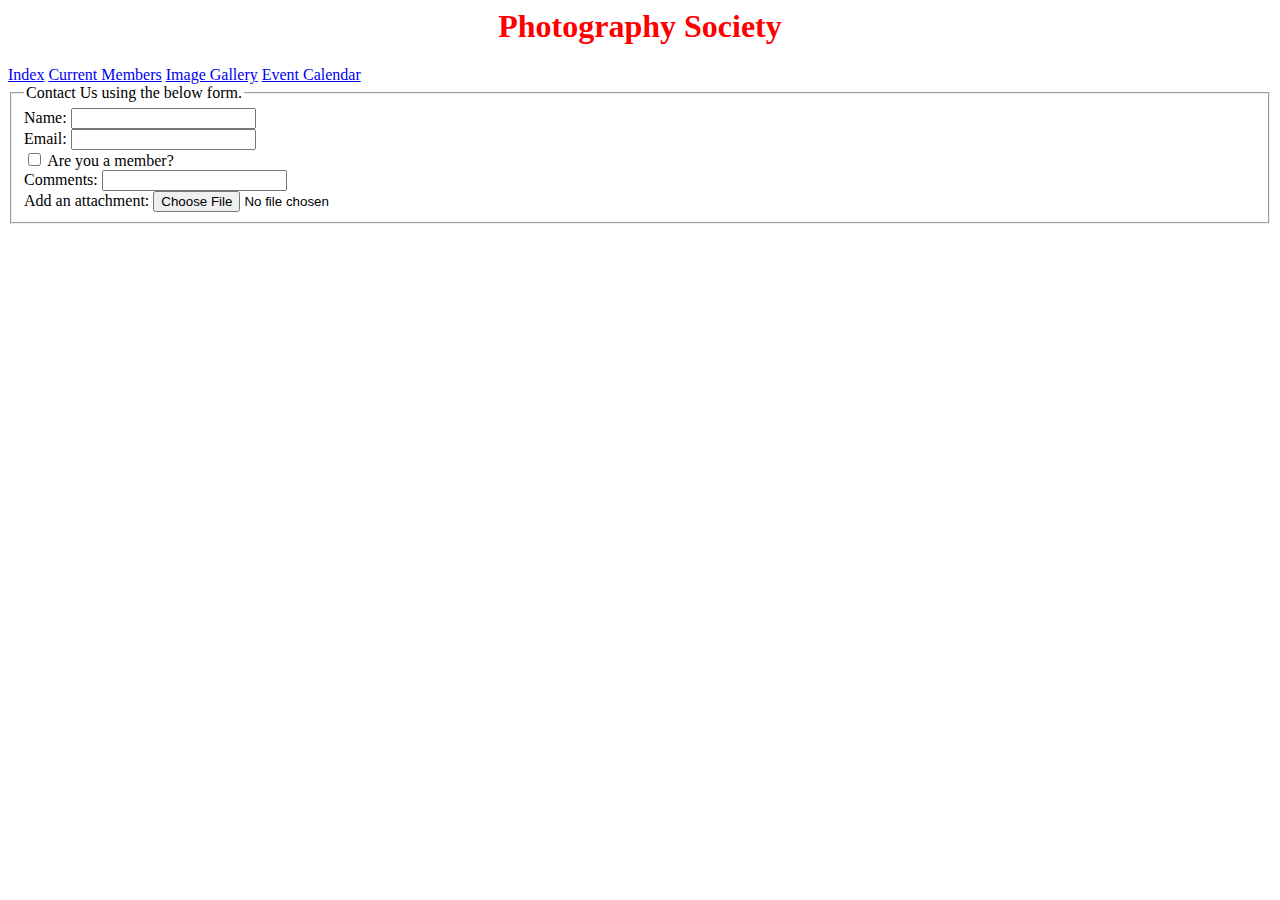
==== contact_us.html @ 77fa1ab7 "Update contact_us.html" ====
<html>
    <head>
        <title>Photography Society</title>
        <link rel='stylesheet' href='main.css'>
    </head>

    <body>
        <header> 
            <h1>Photography Society</h1>
        </header>

        <nav> 
           <a href="index.html">Index</a>
            <a href="current_members.html">Current Members</a>
            <a href="img_gallery.html">Image Gallery</a>
            <a href="event_calendar.html">Event Calendar</a>
        </nav>

        <main>
            <div>
                <form>
                    <fieldset>
                        <legend>Contact Us using the below form.</legend>

                        <label for="name">Name:</label>
                        <input type="text" name="name" value=""/> <br/>
                        <label for="email">Email:</label>
                        <input type="text" email="email" value=""/> <br/>
                        <input type="checkbox" id="membership" name="membership" value="Membershi">
                        <label for="membership"> Are you a member?</label><br>
                        <label for="comments">Comments:</label>
                        <input type="text" comments="comments" value=""/> <br/>
                        <label for="attachments">Add an attachment:</label>
                        <input type="file" id="attachments" name="attachments" accept="image/png, image/jpeg" />
                    </fieldset>
                </form>
            </div>    
        </main>

        <aside> </aside>
        
        <footer> </footer>
    </body>
</html>
---- main.css ----
h1 {
    color: red;
    text-align: center;
  }
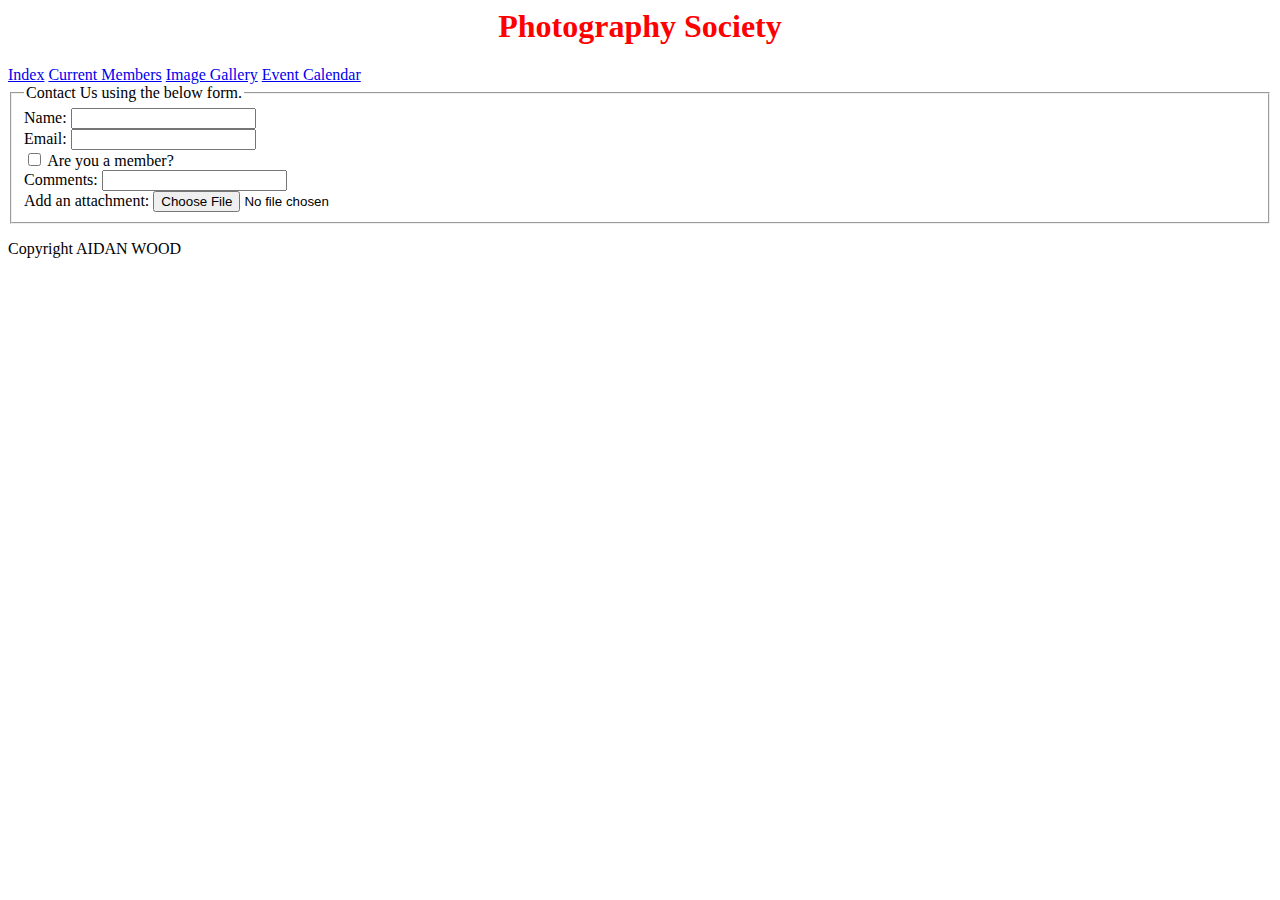
==== commit fa890dcb: "Update contact_us.html" ====
--- a/contact_us.html
+++ b/contact_us.html
@@ -39,6 +39,8 @@
 
         <aside> </aside>
         
-        <footer> </footer>
+        <footer>
+        <p>Copyright AIDAN WOOD</p>    
+        </footer>
     </body>
 </html>
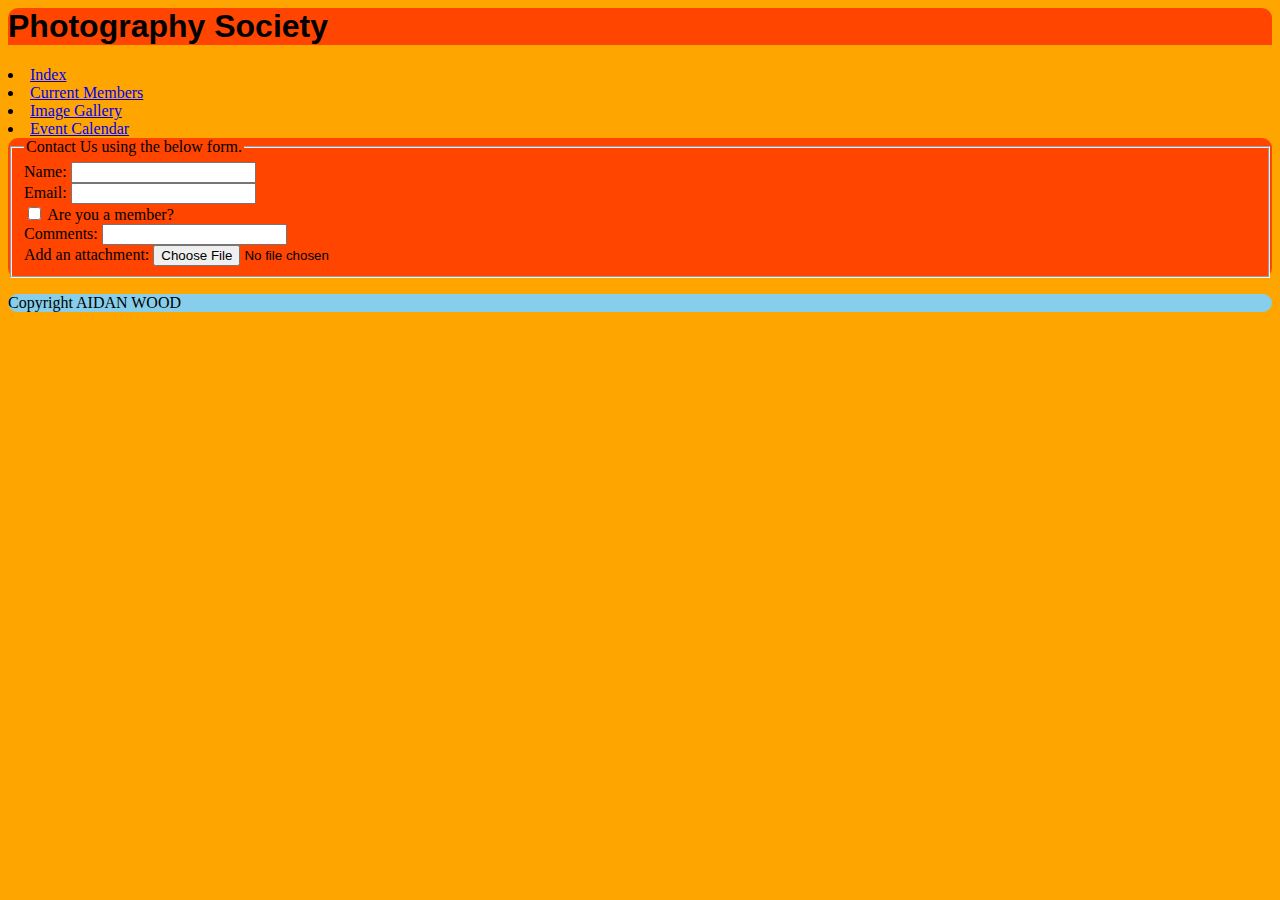
==== commit 0bcbb2ab: "Update contact_us.html" ====
--- a/contact_us.html
+++ b/contact_us.html
@@ -10,10 +10,10 @@
         </header>
 
         <nav> 
-           <a href="index.html">Index</a>
-            <a href="current_members.html">Current Members</a>
-            <a href="img_gallery.html">Image Gallery</a>
-            <a href="event_calendar.html">Event Calendar</a>
+           <li class=”active”><a href="index.html">Index</a>
+            <li class=”active”><a href="current_members.html">Current Members</a>
+            <li class=”active”><a href="img_gallery.html">Image Gallery</a>
+            <li class=”active”><a href="event_calendar.html">Event Calendar</a>
         </nav>
 
         <main>
--- a/main.css
+++ b/main.css
@@ -1,4 +1,49 @@
-h1 {
-    color: red;
-    text-align: center;
-  } +body{
+    background-color: orange;
+}
+header{
+    background-color: orangered;
+    border-top-left-radius: 10px;
+    border-top-right-radius: 10px;
+}
+h1{
+    font-family: Verdana, Geneva, Tahoma, sans-serif;
+    color: black;
+    font-size: xx-large;
+}
+h2{
+    font-family: Verdana, Geneva, Tahoma, sans-serif;
+    color: black;
+}
+h3{
+    font-family: Verdana, Geneva, Tahoma, sans-serif;
+    color: black;
+    font-size: larger;
+}
+h4{
+    font-family: Verdana, Geneva, Tahoma, sans-serif;
+    color: black;
+}
+h5{
+    font-family: Verdana, Geneva, Tahoma, sans-serif;
+    color: black;
+}
+h6{
+    font-family: Verdana, Geneva, Tahoma, sans-serif;
+    color: black;
+}
+p{
+    font-size:medium;
+}
+main{
+    background-color: orangered;
+    border-radius: 10px;
+}
+aside{
+    background-color: orangered;
+    border-radius: 10px;
+}
+footer{
+ background: skyblue;
+ border-radius: 10px;   
+}
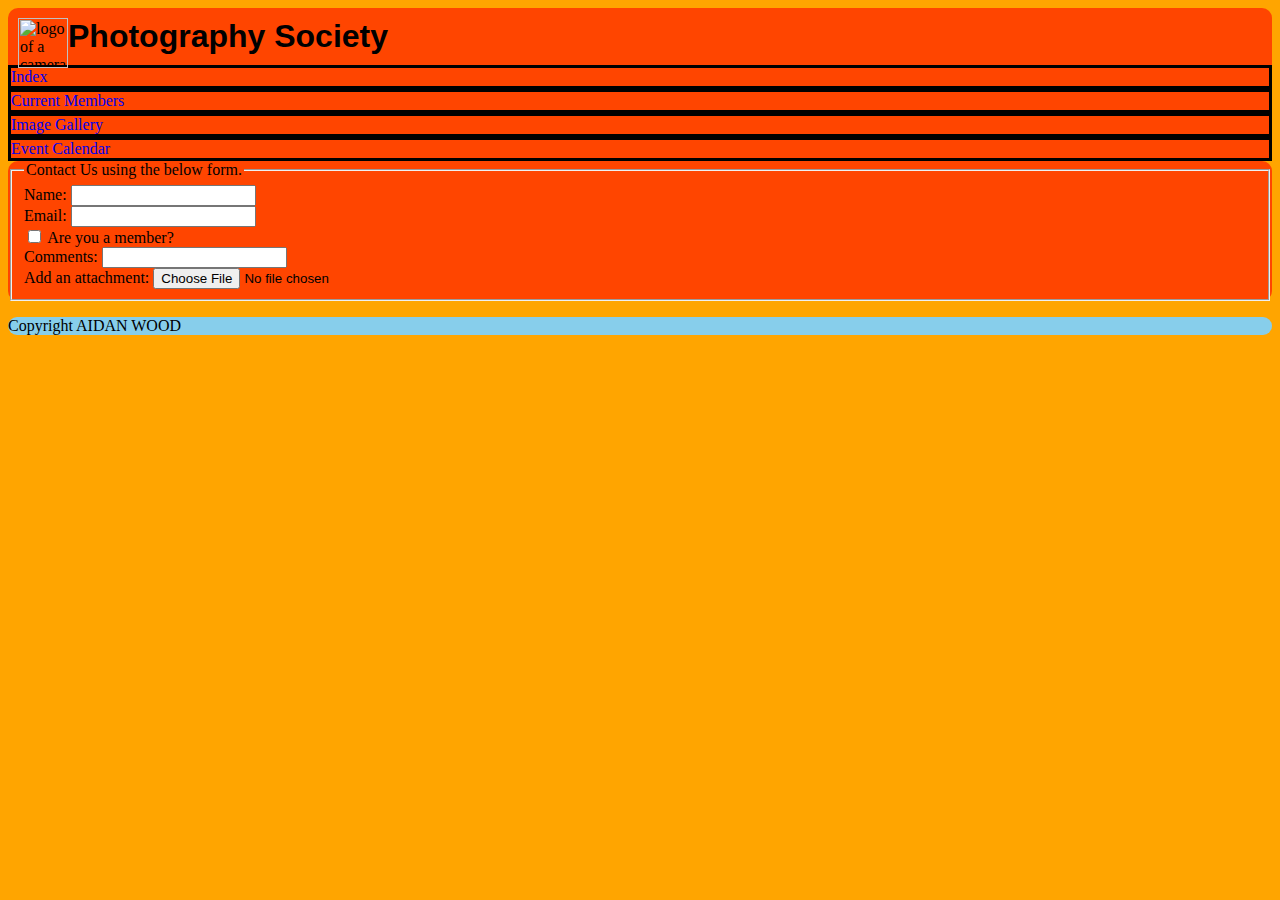
==== commit 20ff0716: "Update contact_us.html" ====
--- a/contact_us.html
+++ b/contact_us.html
@@ -7,6 +7,7 @@
     <body>
         <header> 
             <h1>Photography Society</h1>
+            <img src="logo.jpg" alt="logo of a camera"/>
         </header>
 
         <nav> 
--- a/main.css
+++ b/main.css
@@ -5,11 +5,18 @@
     background-color: orangered;
     border-top-left-radius: 10px;
     border-top-right-radius: 10px;
+    padding: 10px;
+}
+header img{
+    height: 50px;
+    width: 50px;
+    float: left;
 }
 h1{
     font-family: Verdana, Geneva, Tahoma, sans-serif;
     color: black;
     font-size: xx-large;
+    display: inline;
 }
 h2{
     font-family: Verdana, Geneva, Tahoma, sans-serif;
@@ -47,3 +54,37 @@
  background: skyblue;
  border-radius: 10px;   
 }
+nav li{
+border: 2px;
+border: solid;
+accent-color: black;
+background-color: orangered;
+list-style-type: none;
+}
+nav li a{
+    text-align: center;
+    text-decoration-color: white;
+    text-decoration: none;
+}
+nav li:hover{
+    background-color: red;
+}
+.active{
+    background-color: black;
+}
+table{
+    font-family: Verdana, Geneva, Tahoma, sans-serif;
+    border-collapse: collapse;
+}
+table th, table td{
+    border: 2px solid #f0f0f0;
+}
+Table tr:nth-child(even){
+    background-color: F2F2F2;
+}
+Table tr:hover{
+    background-color: orangered;
+}
+Table th{
+    background-color: orange;
+}
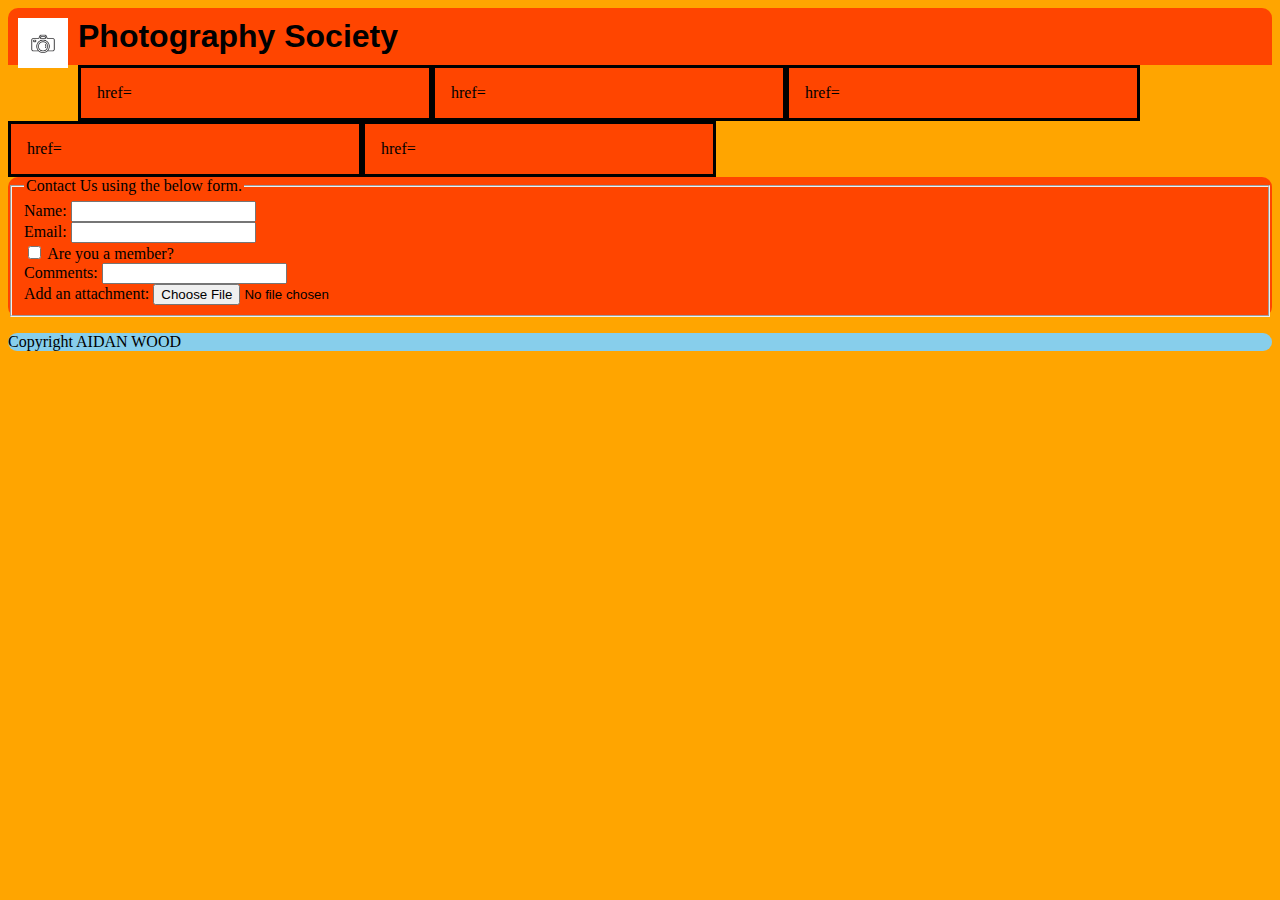
==== commit 81a9447b: "Update contact_us.html" ====
--- a/contact_us.html
+++ b/contact_us.html
@@ -11,10 +11,11 @@
         </header>
 
         <nav> 
-           <li class=”active”><a href="index.html">Index</a>
-            <li class=”active”><a href="current_members.html">Current Members</a>
-            <li class=”active”><a href="img_gallery.html">Image Gallery</a>
-            <li class=”active”><a href="event_calendar.html">Event Calendar</a>
+           <li class=”active”><a>href= <index class="html"></index></a>
+            <li class=”active”><a>href= <contact_us class="html"></contact_us></a>
+            <li class=”active”><a>href= <current_members class="html"></current_members></a>
+            <li class=”active”><a>href= <img_gallery class="html"></img_gallery></a>
+            <li class=”active”><a>href= <event_calendar class="html"></event_calendar></a>
         </nav>
 
         <main>
--- a/main.css
+++ b/main.css
@@ -11,6 +11,7 @@
     height: 50px;
     width: 50px;
     float: left;
+    margin-right: 10px;
 }
 h1{
     font-family: Verdana, Geneva, Tahoma, sans-serif;
@@ -54,12 +55,22 @@
  background: skyblue;
  border-radius: 10px;   
 }
+
+
+nav ul{
+    margin: 0;
+    padding: 0;
+    overflow: hidden;
+}
 nav li{
 border: 2px;
 border: solid;
 accent-color: black;
 background-color: orangered;
 list-style-type: none;
+display: inline-block; 
+width: 25%;
+padding: 16px;
 }
 nav li a{
     text-align: center;
@@ -67,11 +78,13 @@
     text-decoration: none;
 }
 nav li:hover{
-    background-color: red;
+    background-color: black;
 }
 .active{
     background-color: black;
 }
+
+
 table{
     font-family: Verdana, Geneva, Tahoma, sans-serif;
     border-collapse: collapse;
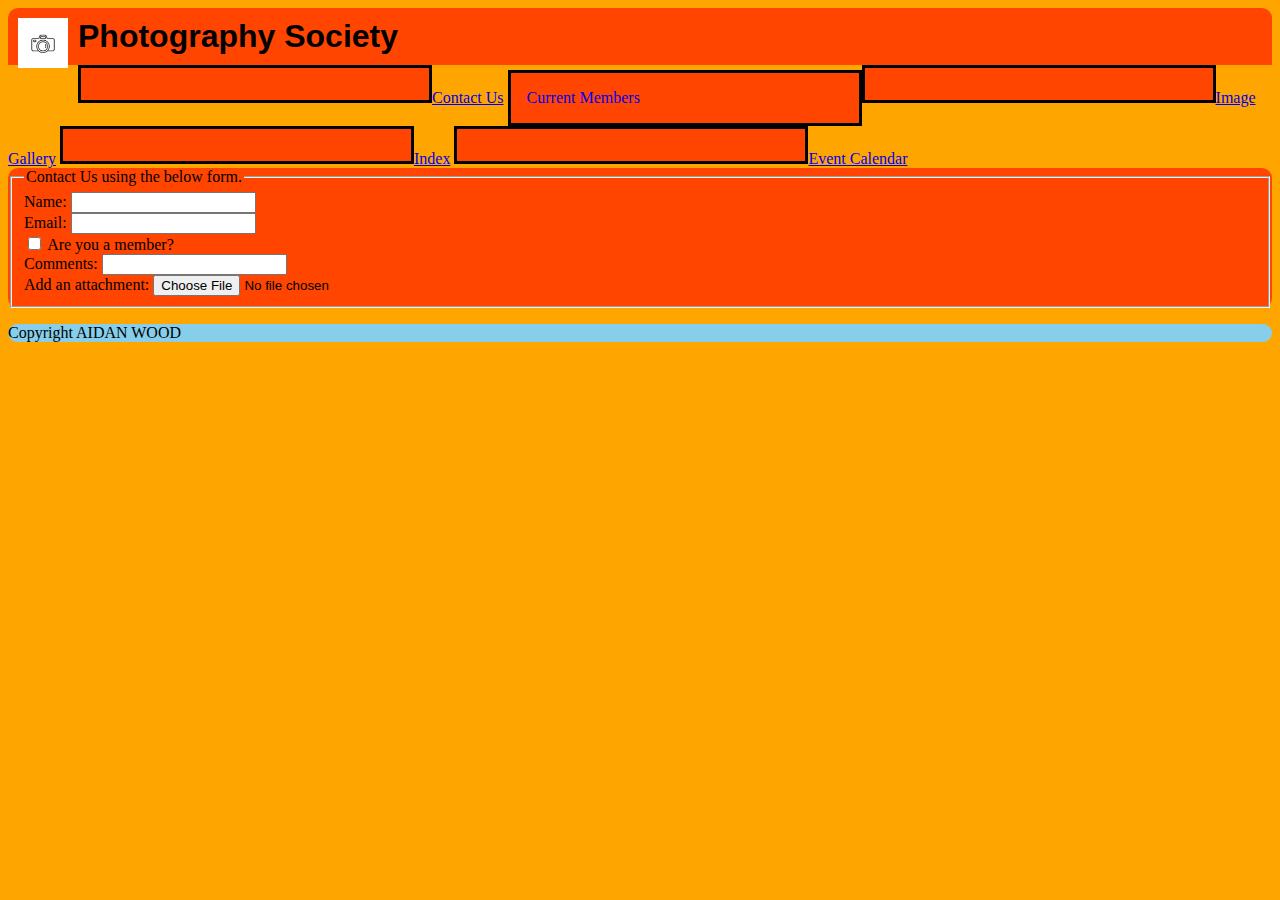
==== commit 4967c6e6: "Update contact_us.html" ====
--- a/contact_us.html
+++ b/contact_us.html
@@ -11,11 +11,11 @@
         </header>
 
         <nav> 
-           <li class=”active”><a>href= <index class="html"></index></a>
-            <li class=”active”><a>href= <contact_us class="html"></contact_us></a>
-            <li class=”active”><a>href= <current_members class="html"></current_members></a>
-            <li class=”active”><a>href= <img_gallery class="html"></img_gallery></a>
-            <li class=”active”><a>href= <event_calendar class="html"></event_calendar></a>
+           <li class=”active”></li><a href="contact_us.html">Contact Us</a>
+            <li class=”active”><a href="current_members.html">Current Members</a>
+             <li class=”active”></li><a href="img_gallery.html">Image Gallery</a>
+             <li class=”active”></li><a href="index.html">Index</a>
+             <li class=”active”></li><a href="event_calendar.html">Event Calendar</a>
         </nav>
 
         <main>
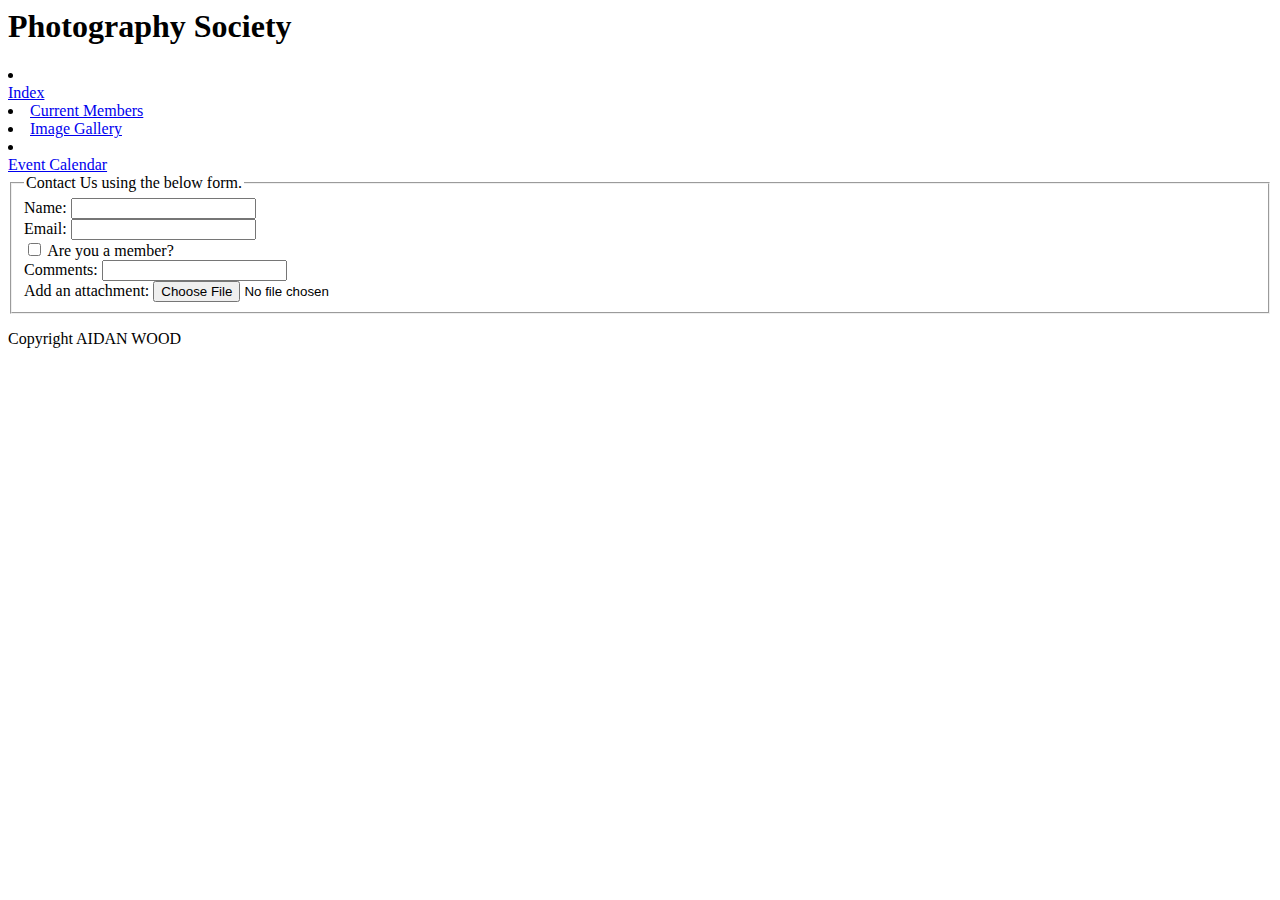
==== commit fe569796: "Update contact_us.html" ====
--- a/contact_us.html
+++ b/contact_us.html
@@ -1,22 +1,20 @@
 <html>
     <head>
         <title>Photography Society</title>
-        <link rel='stylesheet' href='main.css'>
+        <link rel='stylesheet' href='css/main.css'>
     </head>
 
     <body>
         <header> 
             <h1>Photography Society</h1>
-            <img src="logo.jpg" alt="logo of a camera"/>
         </header>
 
         <nav> 
-           <li class=”active”></li><a href="contact_us.html">Contact Us</a>
+            <li class=”active”></li><a href="index.html">Index</a>
             <li class=”active”><a href="current_members.html">Current Members</a>
-             <li class=”active”></li><a href="img_gallery.html">Image Gallery</a>
-             <li class=”active”></li><a href="index.html">Index</a>
+             <li class=”active”> <a href="img_gallery.html">Image Gallery</a>
              <li class=”active”></li><a href="event_calendar.html">Event Calendar</a>
-        </nav>
+         </nav>
 
         <main>
             <div>
@@ -42,7 +40,7 @@
         <aside> </aside>
         
         <footer>
-        <p>Copyright AIDAN WOOD</p>    
-        </footer>
+            <p>Copyright AIDAN WOOD</p>    
+            </footer>
     </body>
 </html>
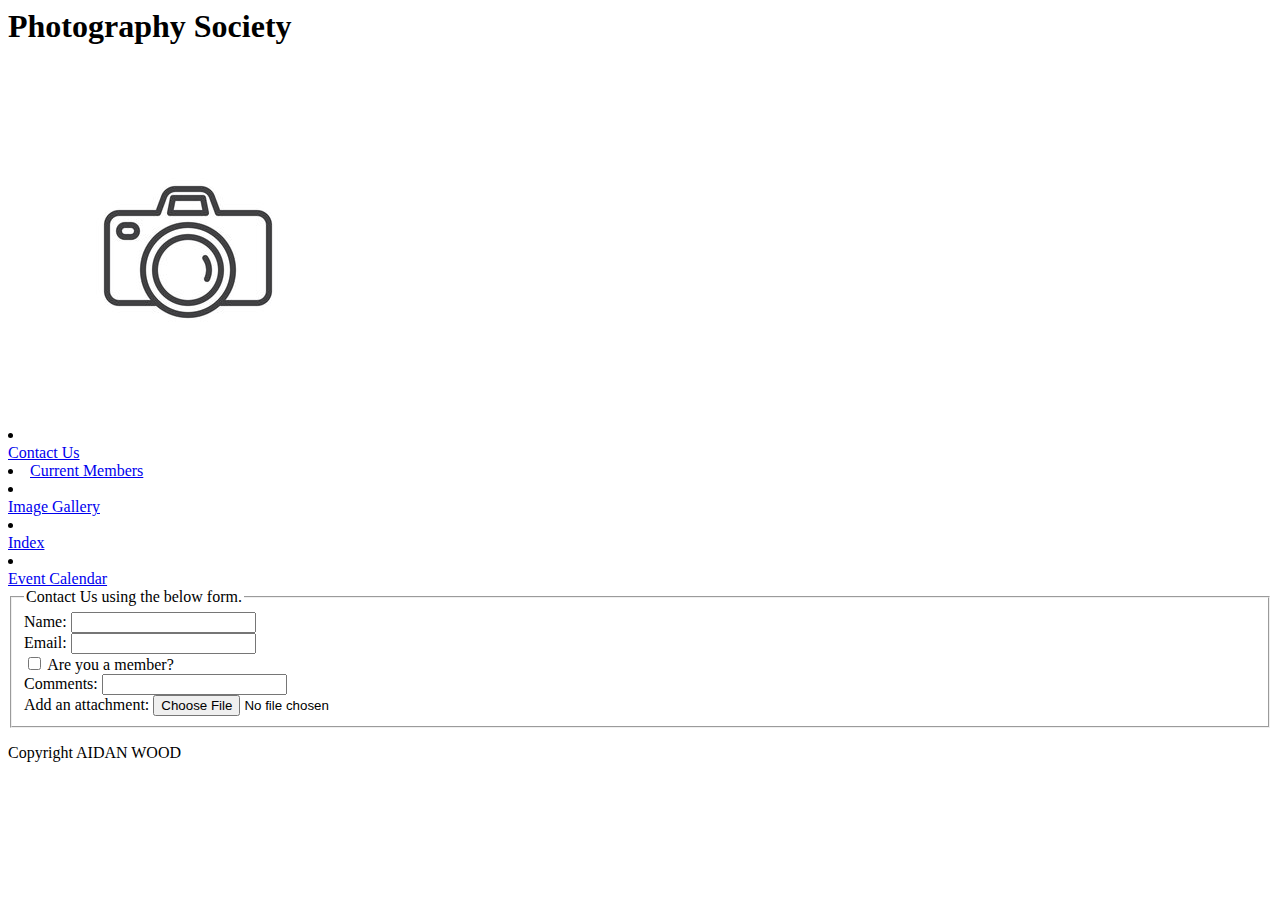
==== commit 0bf2636f: "Update contact_us.html" ====
--- a/contact_us.html
+++ b/contact_us.html
@@ -7,12 +7,14 @@
     <body>
         <header> 
             <h1>Photography Society</h1>
+            <img src="logo.jpg" alt="logo of a camera"/>
         </header>
 
         <nav> 
-            <li class=”active”></li><a href="index.html">Index</a>
+            <li class=”active”></li><a href="contact_us.html">Contact Us</a>
             <li class=”active”><a href="current_members.html">Current Members</a>
-             <li class=”active”> <a href="img_gallery.html">Image Gallery</a>
+             <li class=”active”></li><a href="img_gallery.html">Image Gallery</a>
+             <li class=”active”></li><a href="index.html">Index</a>
              <li class=”active”></li><a href="event_calendar.html">Event Calendar</a>
          </nav>
 
